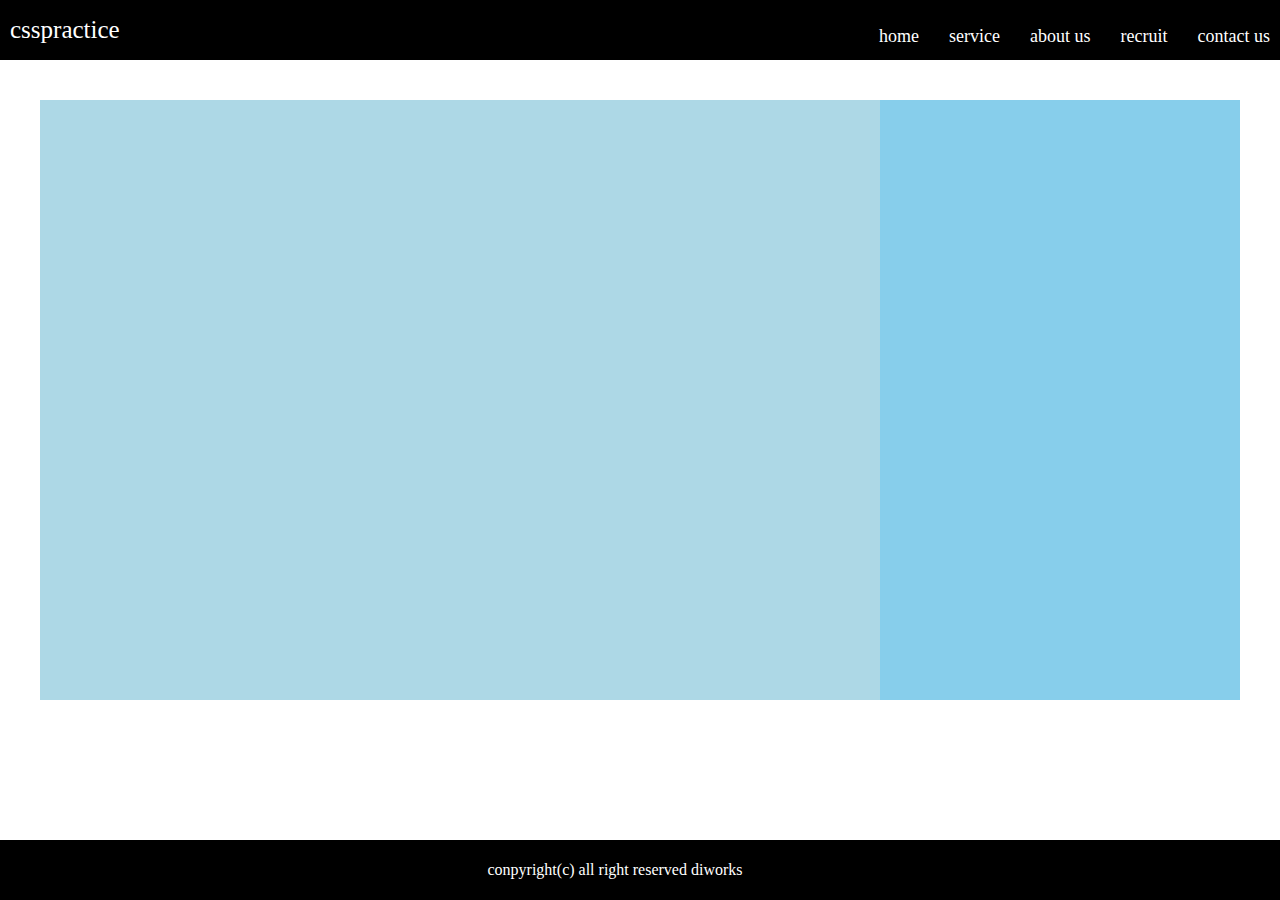
==== HTML:CSS/index.html @ 61f0d240 "作成済みのファイル" ====
<!DOCTYPE html>
<html lang="ja">
  <head>
    <meta charset="UTF-8">
    <title>ブログ・ニュース系コンテンツ</title>
    <link rel="stylesheet" type="text/css" href="style.css">
  </head>
  <body>
    <header>
      <div class="logo">csspractice</div>
      <ul class="home">
        <li>home</li>
        <li>service</li>
        <li>about us</li>
        <li>recruit</li>
        <li>contact us</li>
      </ul>
    </header>

    <main>
      <div class="main-container">
        <div class="right"></div>
        <div class="left"></div>
      </div>
    </main>

    <footer>  
      <span class="a">
        conpyright(c) all right reserved diworks 
      </span>
      <span class="b">
        
        

      </span>
    </footer>
  </body>

</html>
---- HTML:CSS/style.css ----
header{
  position:absolute;
  top:0px;
  left:0px;
  width:100%;
  height:60px;
  background-color:black;
  color:white;
}

.logo{
  float:left;
  width:200px;
  padding-left:10px;
  font-size:25px;
  line-height:60px;
}

header ul{
  float:right;
  line-height:40px;
}

header ul li{
  float:left;
  list-style:none;
  padding-left:20px;
  padding-right:10px;
  color:white;
  font-size:18px;

}

main{
  clear:both;
  height:100%;
}
.main-container{
  width:95%;
  height:80%;
  margin:0 auto;
  margin-top:100px;

}

.right{
  float:left;
  width:70%;
  height:600PX;
  margin-bottom:40px;
  background-color:lightblue;
}

.left{
  float:right;
  width:30%;
  height:600px;
  margin-bottom:40px;
  background-color:skyblue;
}

footer{
  clear:left;
  width:100%;
  height:60px;
  position:absolute;
  bottom:0;
  left:0px;
  color:white;
  background-color:black;
  text-align:center;
  line-height:60px;
}

footer .a{
  padding-right:50px;
}
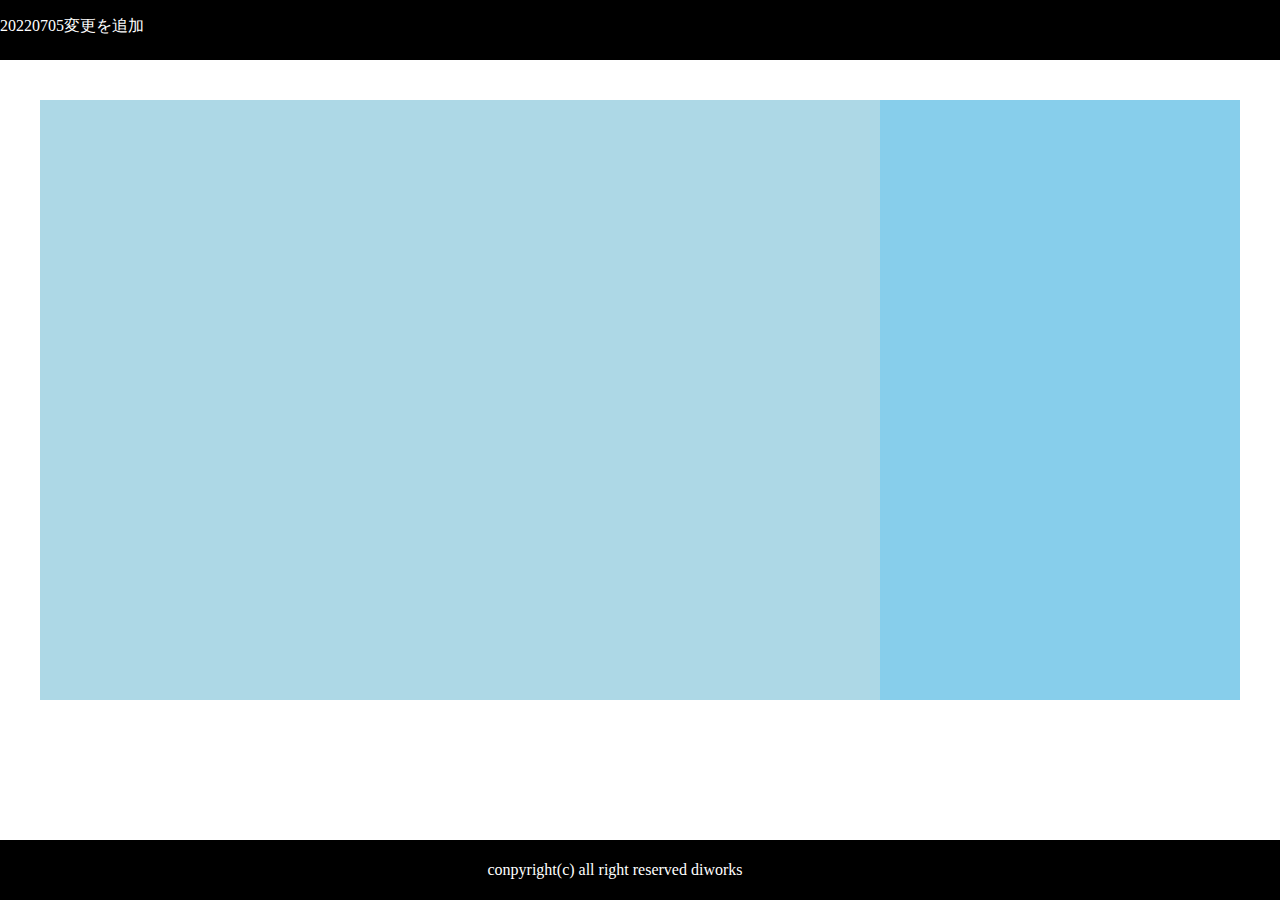
==== commit df51ac6b: "Update index.html" ====
--- a/HTML:CSS/index.html
+++ b/HTML:CSS/index.html
@@ -7,6 +7,7 @@
   </head>
   <body>
     <header>
+      <p>20220705変更を追加<p>
       <div class="logo">csspractice</div>
       <ul class="home">
         <li>home</li>
@@ -36,4 +37,4 @@
     </footer>
   </body>
 
-</html>+</html>
